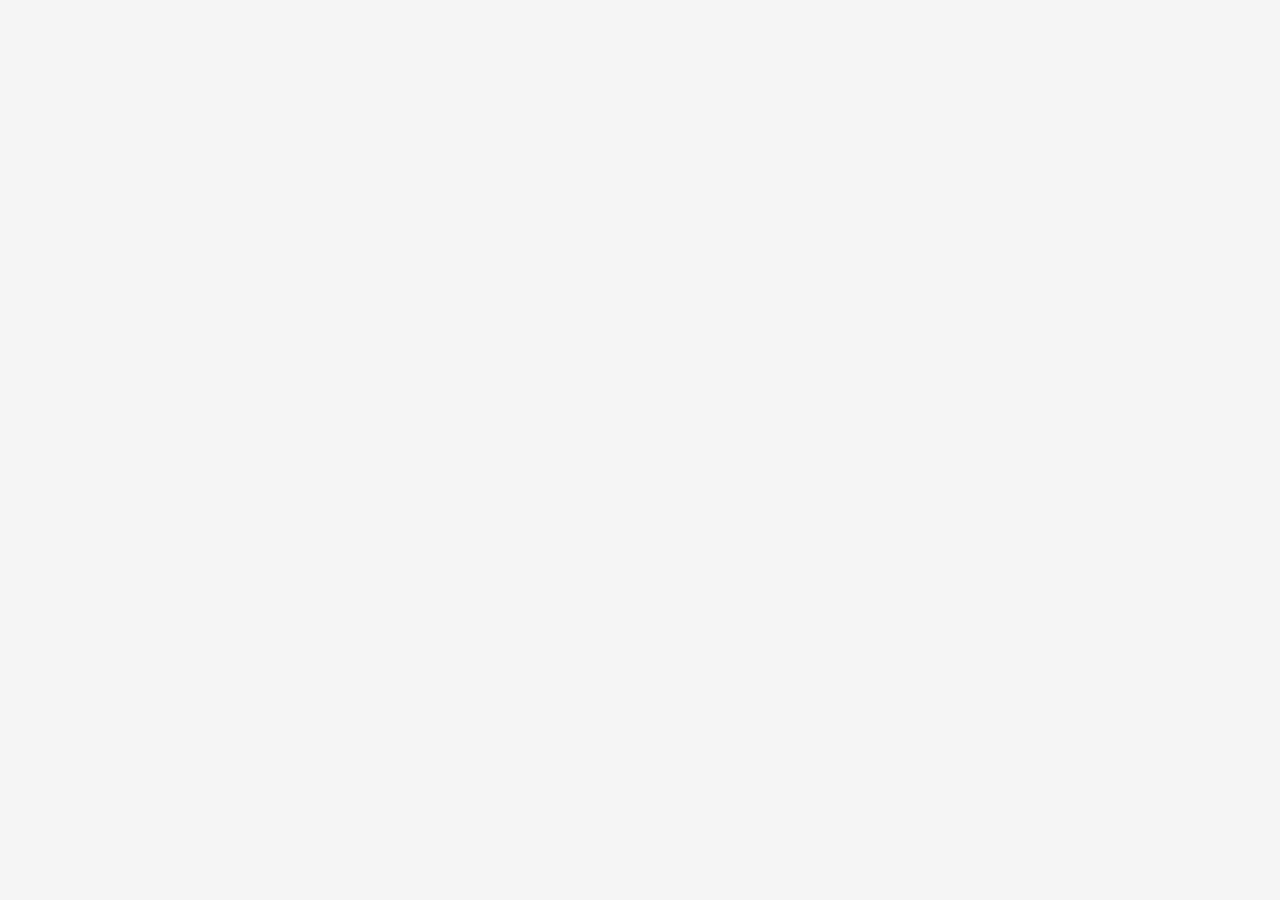
==== pages/catalogo.html @ 0f81ac9d "feature: estrutura incial do projeto com index e navegação" ====
<!DOCTYPE html>
<html lang="pt-BR">
<head>
  <meta charset="UTF-8">
  <meta name="viewport" content="width=device-width, initial-scale=1.0">
  <title>LocalStore</title>

  <link rel="stylesheet" href="../assets/css/global.css">
  <link rel="stylesheet" href="../assets/css/catalogo.css">
</head>
<body>

</body>
</html>
---- assets/css/global.css ----
h1{
    font-size: 36px;
    margin-bottom: 10px;
}

h2 {
    margin-top: 0px;
    margin-bottom: 20px;
}

nav ul {
    list-style: none;
    padding: 0;
    display: flex;
    justify-content: center;
    gap: 20px;
}

nav a {
 margin-top: 20px;
 padding: 12px 20px;
 background:#ff8c00 ;
 color: white;
 border: none;
 border-radius: 15px;
 cursor: pointer;
 font-size: 16px;
 text-decoration: none;
 transition: 0.3s;
}

nav a:hover {
 background-color:#e67e00;
}

body {
    background-color: #f5f5f5;
    font-family: 'Arial', sans-serif;
    text-align: center;
    margin-top: 10px;
}

 #logo{
        display:block;
        margin:0 auto 0px;
        width:200px;
        border-radius:50px;
    }
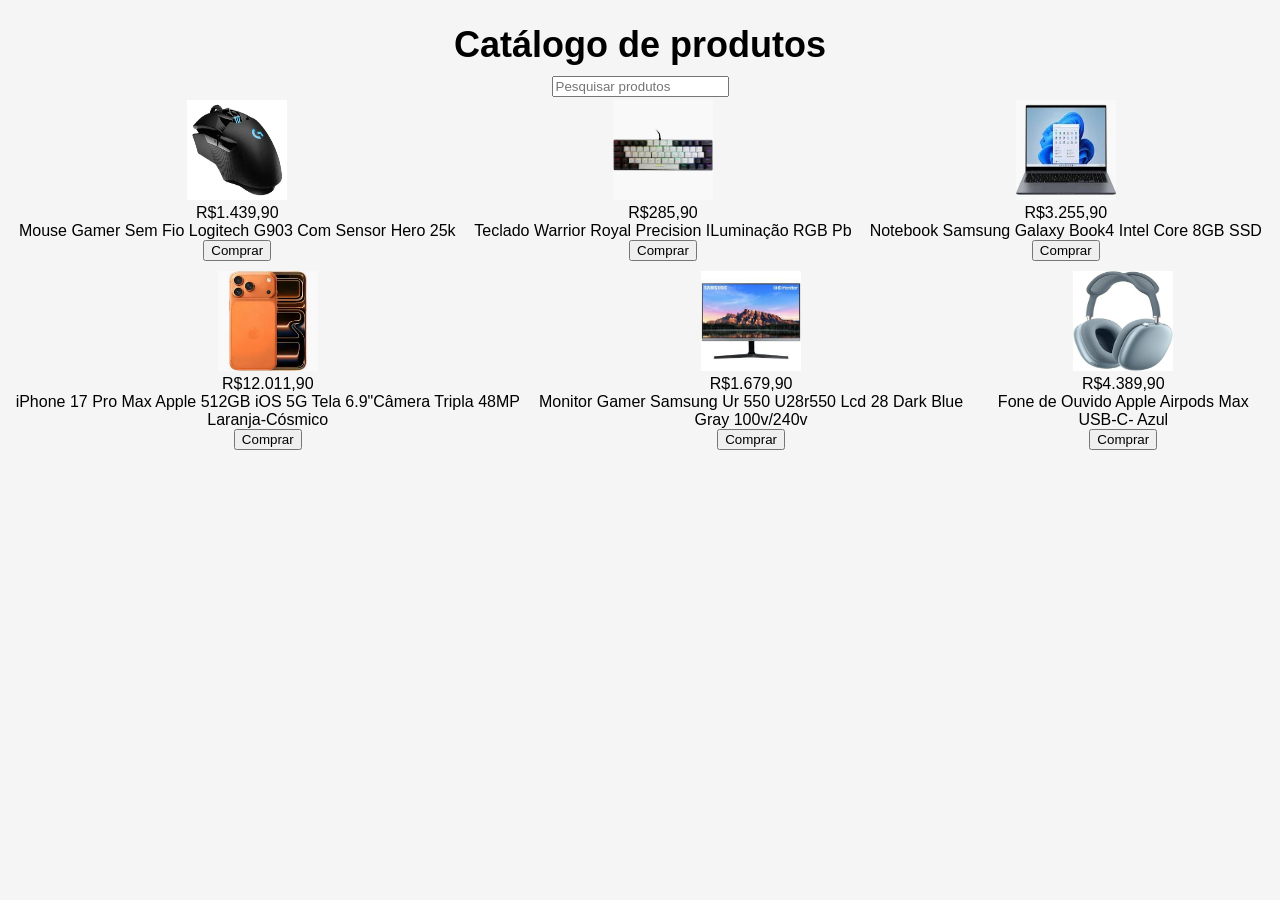
==== commit 5af85ca5: "Fiz a base do catálogo" ====
--- a/pages/catalogo.html
+++ b/pages/catalogo.html
@@ -1,5 +1,6 @@
 <!DOCTYPE html>
 <html lang="pt-BR">
+
 <head>
   <meta charset="UTF-8">
   <meta name="viewport" content="width=device-width, initial-scale=1.0">
@@ -8,7 +9,101 @@
   <link rel="stylesheet" href="../assets/css/global.css">
   <link rel="stylesheet" href="../assets/css/catalogo.css">
 </head>
+
 <body>
+  <header>
+    <h1>Catálogo de produtos</h1>
+    <input type="text" id="search" placeholder="Pesquisar produtos"</header>
+
+    <table style="width:100%">
+
+      <tr>
+        <td>
+          <div>
+            <img src="./../logitech g903.webp" width="100px" height="100px">
+            </br>
+            <label>R$1.439,90</label>
+            </br>
+            <label>Mouse Gamer Sem Fio Logitech G903 Com Sensor Hero 25k</label>
+            </br>
+           <button type="submit">Comprar</button>
+          </div>
+        </td>
+        <td>
+          <div>
+            <img src="./../teclado warrior.webp" width="100px" height="100px">
+            </br>
+            <label>R$285,90</label>
+            </br>
+            <label>Teclado Warrior Royal Precision ILuminação RGB Pb</label>
+            </br>
+            <button type="submit">Comprar</button>
+          </div>
+        </td>
+        <td>
+          <div>
+            <img src="./../Notebook Samsung.webp" width="100px" height="100px">
+            </br>
+            <label>R$3.255,90</label>
+            </br>
+            <label>Notebook Samsung Galaxy Book4 Intel Core 8GB SSD</label>
+            </br>
+            <button type="submit">Comprar</button>
+          </div>
+        </td>
+        
+      </tr>
+      <tr>
+        <td></td>
+        <td></td>
+        <td></td>
+      </tr>
+    </table>
+    <table style="width:100%">
+
+      <tr>
+        <td>
+          <div>
+            <img src="./../iPhone 17 Pro Max.webp" width="100px" height="100px">
+            </br>
+            <label>R$12.011,90</label>
+            </br>
+            <label>iPhone 17 Pro Max Apple 512GB iOS 5G Tela 6.9"Câmera Tripla 48MP Laranja-Cósmico</label>
+            </br>
+           <button type="submit">Comprar</button>
+          </div>
+        </td>
+        <td>
+          <div>
+            <img src="./../Monitor Samsung.jfif" width="100px" height="100px">
+            </br>
+            <label>R$1.679,90</label>
+            </br>
+            <label>Monitor Gamer Samsung Ur 550 U28r550 Lcd 28 Dark Blue Gray 100v/240v</label>
+            </br>
+            <button type="submit">Comprar</button>
+          </div>
+        </td>
+        <td>
+          <div>
+            <img src="./../Airpods Max.jpg" width="100px" height="100px">
+            </br>
+            <label>R$4.389,90</label>
+            </br>
+            <label>Fone de Ouvido Apple Airpods Max USB-C- Azul</label>
+            </br>
+            <button type="submit">Comprar</button>
+          </div>
+        </td>
+        
+      </tr>
+      <tr>
+        <td></td>
+        <td></td>
+        <td></td>
+      </tr>
+    </table>
 
 </body>
+
 </html>
--- a/assets/css/global.css
+++ b/assets/css/global.css
@@ -35,7 +35,7 @@
 
 body {
     background-color: #f5f5f5;
-    font-family: 'Arial', sans-serif;
+   font-family: 'Segoe UI', Tahoma, Geneva, Verdana, sans-serif;
     text-align: center;
     margin-top: 10px;
 }
@@ -46,3 +46,24 @@
         width:200px;
         border-radius:50px;
     }
+
+.sucesso{
+    text-align: center;
+    margin-top: 100px;
+    font-family: 'Segoe UI', Tahoma, Geneva, Verdana, sans-serif;
+}
+
+.sucesso h1{
+    color: #e67e00;
+    font-size: 36px;
+    margin-top: 20px;
+    padding: 10px 20px;
+    border: 2px solid #e67e00;
+    border-radius: 10px;
+    display: inline-block;
+}
+
+.sucesso a:hover{
+    background:#ea9d3f;
+    border-radius: 5px;
+}
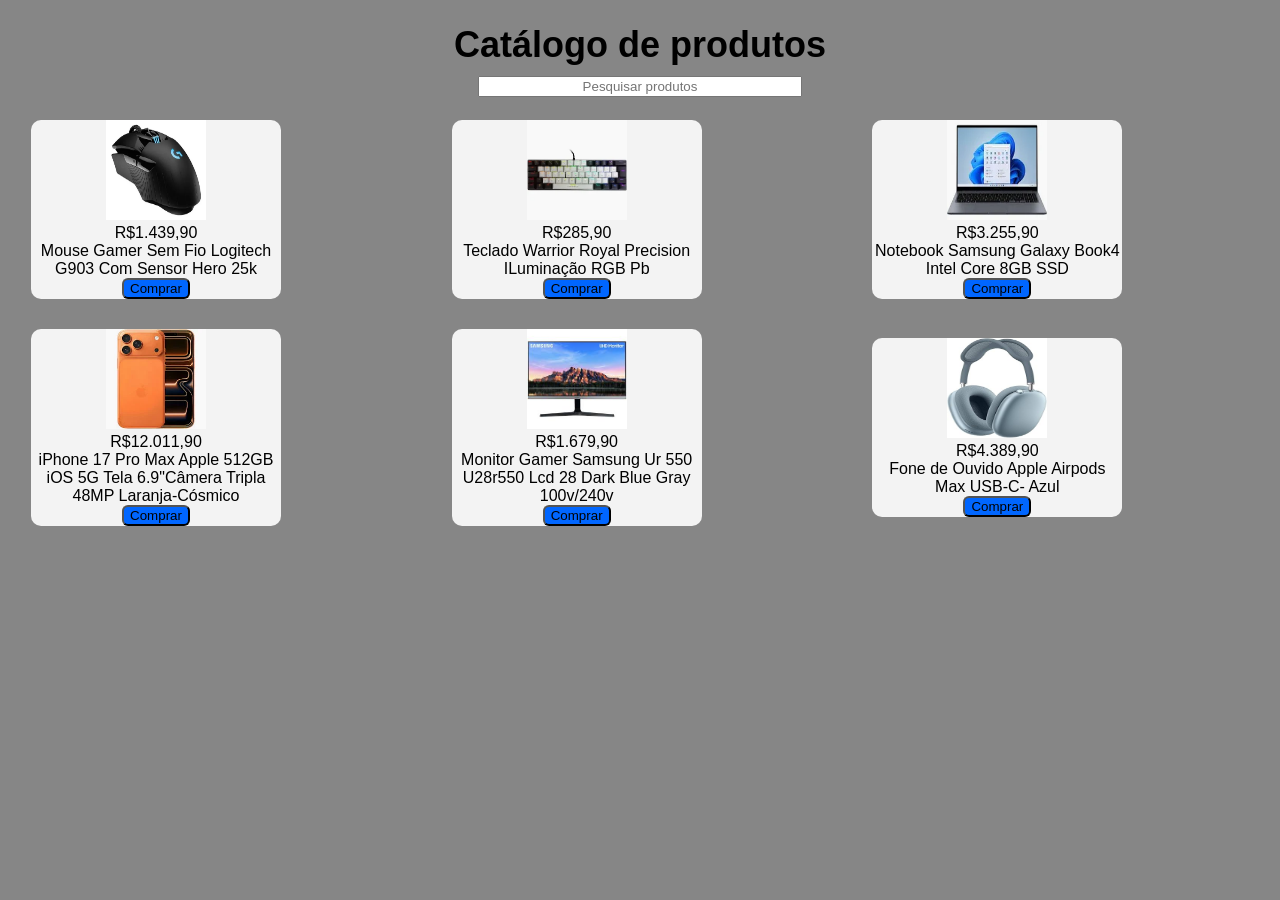
==== commit f4836209: "ajeitei o catálogo" ====
--- a/pages/catalogo.html
+++ b/pages/catalogo.html
@@ -19,36 +19,36 @@
 
       <tr>
         <td>
-          <div>
-            <img src="./../logitech g903.webp" width="100px" height="100px">
+          <div class="produto">
+            <img src="../assets/imagens/logitech g903.webp" width="100px" height="100px">
             </br>
             <label>R$1.439,90</label>
             </br>
             <label>Mouse Gamer Sem Fio Logitech G903 Com Sensor Hero 25k</label>
             </br>
-           <button type="submit">Comprar</button>
+           <button id="bncomprar" type="submit">Comprar</button>
           </div>
         </td>
         <td>
-          <div>
-            <img src="./../teclado warrior.webp" width="100px" height="100px">
+          <div class="produto">
+            <img src="../assets/imagens/teclado warrior.webp" width="100px" height="100px">
             </br>
             <label>R$285,90</label>
             </br>
             <label>Teclado Warrior Royal Precision ILuminação RGB Pb</label>
             </br>
-            <button type="submit">Comprar</button>
+            <button id="bncomprar" type="submit">Comprar</button>
           </div>
         </td>
         <td>
-          <div>
-            <img src="./../Notebook Samsung.webp" width="100px" height="100px">
+          <div class="produto">
+            <img src="../assets/imagens/Notebook Samsung.webp" width="100px" height="100px">
             </br>
             <label>R$3.255,90</label>
             </br>
             <label>Notebook Samsung Galaxy Book4 Intel Core 8GB SSD</label>
             </br>
-            <button type="submit">Comprar</button>
+            <button id="bncomprar" type="submit">Comprar</button>
           </div>
         </td>
         
@@ -63,36 +63,36 @@
 
       <tr>
         <td>
-          <div>
-            <img src="./../iPhone 17 Pro Max.webp" width="100px" height="100px">
+          <div class="produto">
+            <img src="../assets/imagens/iPhone 17 Pro Max.webp" width="100px" height="100px">
             </br>
             <label>R$12.011,90</label>
             </br>
             <label>iPhone 17 Pro Max Apple 512GB iOS 5G Tela 6.9"Câmera Tripla 48MP Laranja-Cósmico</label>
             </br>
-           <button type="submit">Comprar</button>
+           <button id="bncomprar" type="submit">Comprar</button>
           </div>
         </td>
         <td>
-          <div>
-            <img src="./../Monitor Samsung.jfif" width="100px" height="100px">
+          <div class="produto">
+            <img src="../assets/imagens/Monitor Samsung.jfif" width="100px" height="100px">
             </br>
             <label>R$1.679,90</label>
             </br>
             <label>Monitor Gamer Samsung Ur 550 U28r550 Lcd 28 Dark Blue Gray 100v/240v</label>
             </br>
-            <button type="submit">Comprar</button>
+            <button id="bncomprar" type="submit">Comprar</button>
           </div>
         </td>
         <td>
-          <div>
-            <img src="./../Airpods Max.jpg" width="100px" height="100px">
+          <div class="produto">
+            <img src="../assets/imagens/Airpods Max.jpg" width="100px" height="100px">
             </br>
             <label>R$4.389,90</label>
             </br>
             <label>Fone de Ouvido Apple Airpods Max USB-C- Azul</label>
             </br>
-            <button type="submit">Comprar</button>
+            <button id="bncomprar" type="submit">Comprar</button>
           </div>
         </td>
         
--- a/assets/css/catalogo.css
+++ b/assets/css/catalogo.css
@@ -0,0 +1,31 @@
+#bncomprar{
+    background-color: #0066ff;
+    border-radius: 6px;
+}
+.produto{
+    background-color: rgb(243, 243, 243);
+    border-radius: 10px;
+    width: 250px;
+}
+body{
+    background-color: rgb(134, 134, 134);
+}
+ table{
+    margin: 20px;
+    width: 20px;
+    justify-items: center;
+    align-items: center;
+ }
+  td{
+    text-align: center;
+     justify-items: center;
+    align-items: center;
+
+  }
+
+  #search{
+    text-align: center;
+     justify-items: center;
+    align-items: center;
+    width: 25%;
+  }
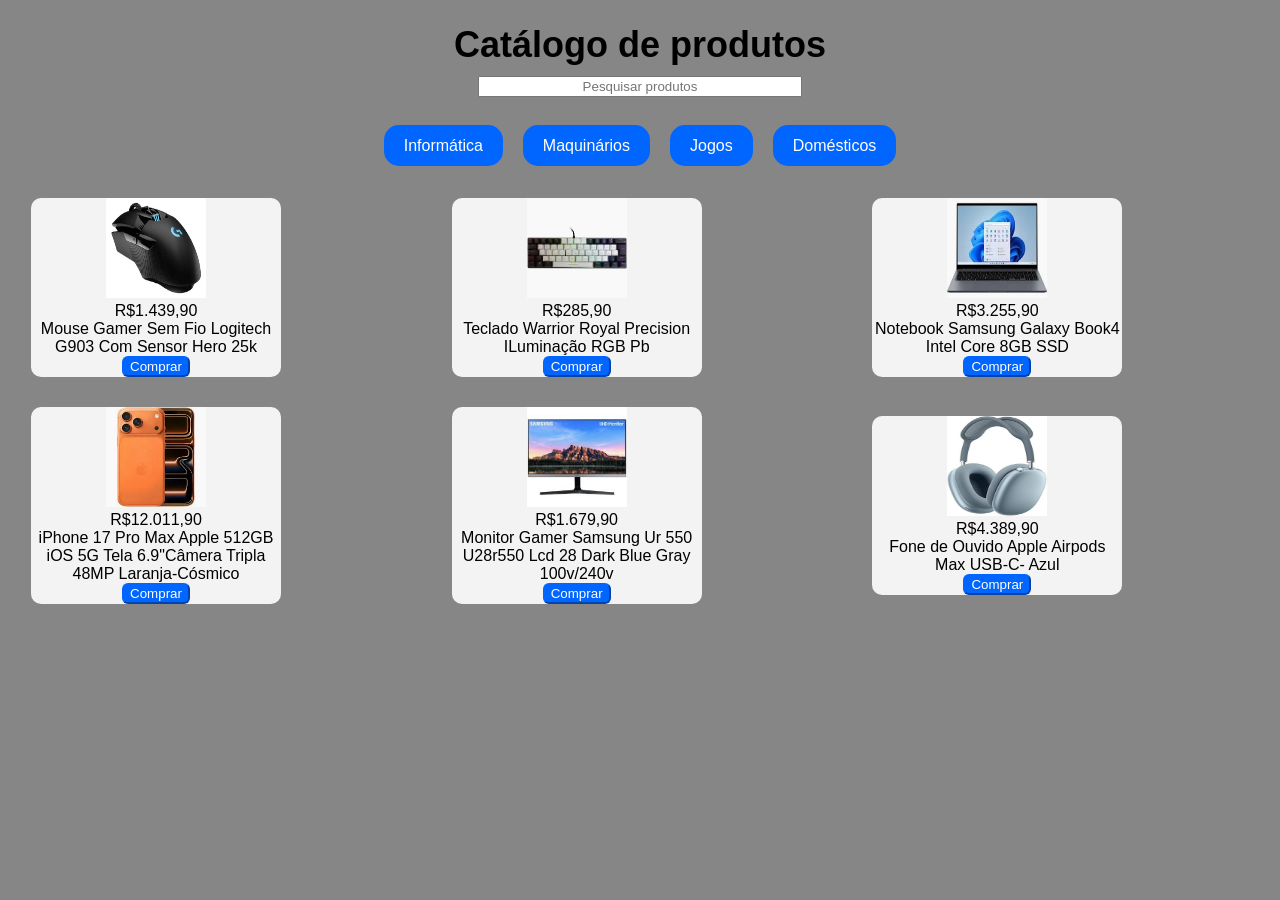
==== commit 96899f56: "finalização" ====
--- a/pages/catalogo.html
+++ b/pages/catalogo.html
@@ -14,6 +14,15 @@
   <header>
     <h1>Catálogo de produtos</h1>
     <input type="text" id="search" placeholder="Pesquisar produtos"</header>
+
+    <nav>
+    <ul>
+        <li><a >Informática</a></li>
+        <li><a >Maquinários</a></li>
+        <li><a >Jogos</a></li>
+        <li><a >Domésticos</a></li>
+    </ul>
+</nav>
 
     <table style="width:100%">
 
--- a/assets/css/catalogo.css
+++ b/assets/css/catalogo.css
@@ -1,6 +1,8 @@
 #bncomprar{
     background-color: #0066ff;
     border-radius: 6px;
+    border-color:#0066ff;
+    color: white;
 }
 .produto{
     background-color: rgb(243, 243, 243);
@@ -28,4 +30,40 @@
      justify-items: center;
     align-items: center;
     width: 25%;
-  }+  }
+  h1{
+    font-size: 36px;
+    margin-bottom: 10px;
+}
+
+h2 {
+    margin-top: 0px;
+    margin-bottom: 20px;
+}
+
+nav ul {
+    list-style: none;
+    padding: 20px;
+    margin: 20px;
+    display: flex;
+    justify-content: center;
+    gap: 20px;
+}
+
+nav a {
+ margin-top: 20px;
+ padding: 12px 20px;
+ background:#0066ff ;
+ color: rgb(255, 255, 255);
+ border: none;
+ border-radius: 15px;
+ cursor: pointer;
+ font-size: 16px;
+ text-decoration: none;
+ transition: 0.3s;
+}
+
+nav a:hover {
+ background-color:#0066ff;
+}
+  
